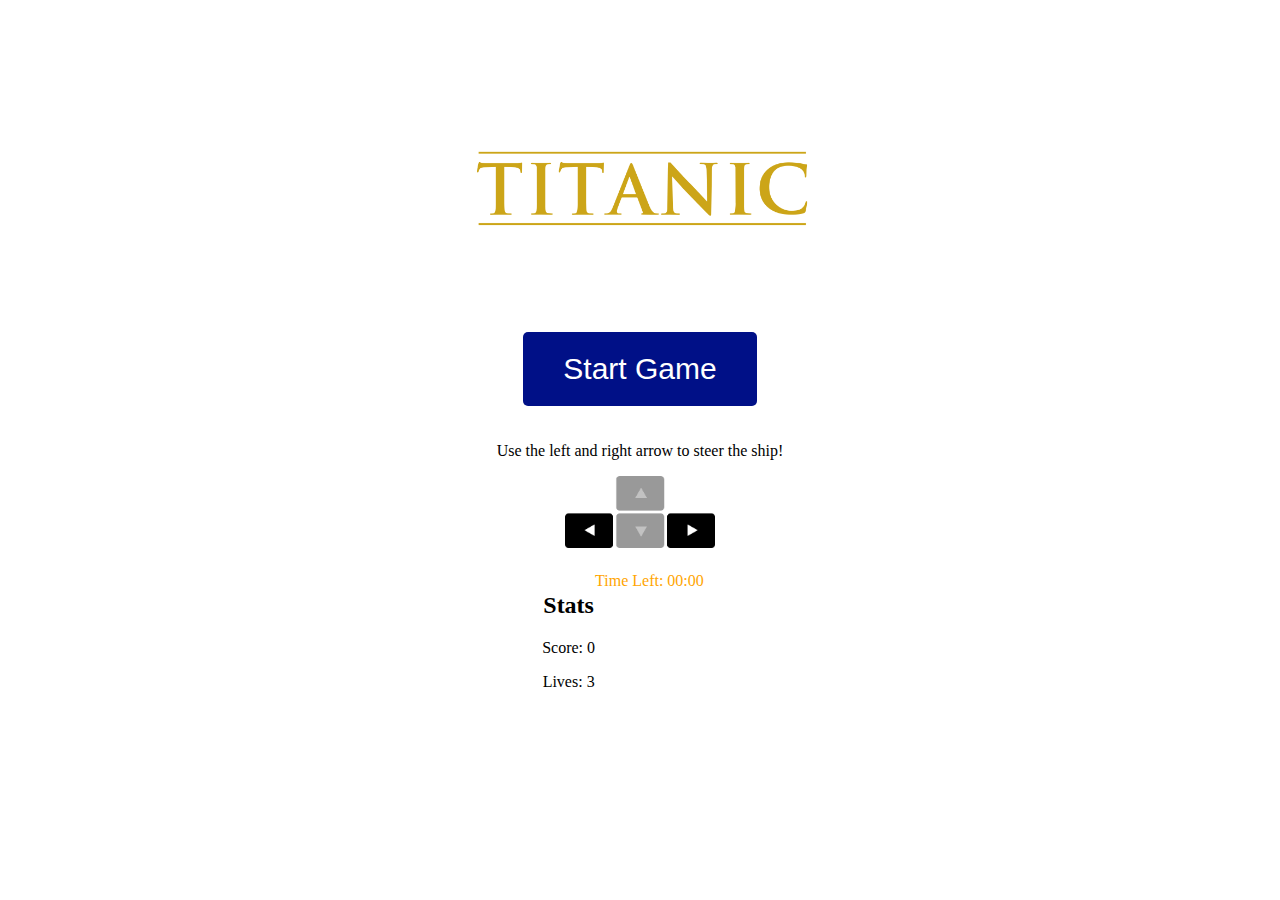
==== project1-game-manuelRui/index.html @ 041f55dd "manuel mvp done" ====
<!DOCTYPE html>
<html lang="en">
  <head>
    <meta charset="UTF-8" />
    <meta name="viewport" content="width=device-width, initial-scale=1.0" />
    <meta http-equiv="X-UA-Compatible" content="ie=edge" />
    <link rel="stylesheet" href="./styles/style.css" />
    <title>TITANIC XTREME DRIFT</title>
  </head>
  <body>
    <main>
      <!-- #game-intro is initially shown on the game start screen -->
      
      <div id="game-intro">
        <br />
        <br />
        <br />
        <br />
        <br />
        <br />
        <img src="./images/titaniclogo.png" alt="" class="logo-img" />
        <br />
        <br />
        <br />
        <br />
        <br />
        <br />
        <!--<img src="./images/titanicicon2.png" alt="" class="logo-img" />
        <br />-->
        <button id="start-button">Start Game</button>
        <p>Use the left and right arrow to steer the ship!</p>
        <img src="./images/arrows.png" alt="" class="arrows-img" />
      </div>
      <div>
        <img id="sky-img" src="./images/night sky.jpeg" alt=""  />
      </div>

      <div id="game-container">
        <div>
          <h2>Stats</h2>
          <p>Score: <span id="score">0</span></p>
          <p>Lives: <span id="lives">3</span></p>
        </div>
        <div id="time-remaining">Time Left: <span>00:00</span></div>
        <!-- #game-screen is initially hidden using CSS style display: none -->
        
        
        <div id="game-screen"></div>
      </div>

      <!-- #game-end is initially hidden using CSS style display: none -->
      <div id="game-end">
        <img src="./images/titanicicon2.png" alt="" class="logo-img" />
        <h1>Game Over</h1>
        <br />
        <button id="restart-button">Restart</button>
      </div>

      <div id="win-game">
        <img src="./images/wingame.jpg" alt="">
        <h1>You Win!</h1>
        <br/>
        <button id="restart-buttonn">Restart</button>
      </div>
    </main>

    <script type="text/javascript" src="js/obstacle.js"></script>
    <script type="text/javascript" src="js/player.js"></script>
    <script type="text/javascript" src="js/game.js"></script>
    <script type="text/javascript" src="js/script.js"></script>
    
  </body>
</html>
---- project1-game-manuelRui/styles/style.css ----
body {
  padding: 0;
  text-align: center;
}

#game-intro {
  padding: 20px 0px;
}

#game-container {
  display: flex;
  width: 100vw;
  
  justify-content: center;
}

#sky-img {
  display: none;
}

#game-screen {
  display: none;
  align-content: center;
  
  overflow: hidden;
  position: relative;
  background-image: url(../images/sea.png);
  background-size: cover;
  animation: slide 5s linear infinite;
}

@keyframes slide {
  from {
    background-position: -60px, -10px;
  }
  to {
    background-position: -170px, -20px;
  }
}


#game-end {
  display: none;
}

#win-game {
  display: none;
}

.game-intro p {
  font-size: 18px;
  font-family: "Verdana";
  
}

.logo-img {
  width: 350px;
}

.arrows-img {
  width: 150px;
}

body button {
  font-size: 30px;
  background-color: #001087;
  color: #fff;
  padding: 20px 40px;
  border: 0;
  box-shadow: 0;
  border-radius: 5px;
  margin-bottom: 20px;
}

#time-remaining {
  justify-content: center;
  color: orange;
  margin-right: 50px;
}
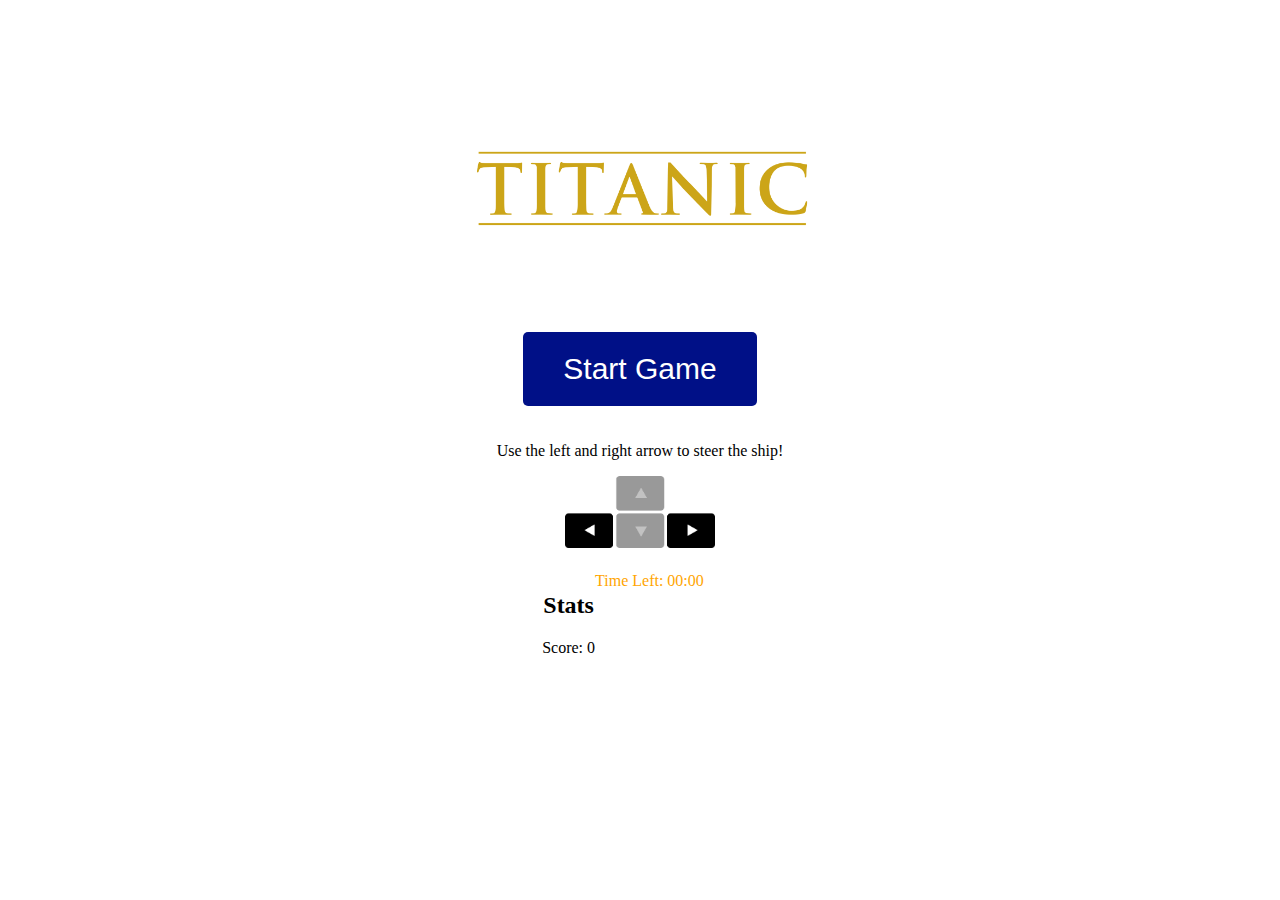
==== commit 6e78800b: "ready for CSS" ====
--- a/project1-game-manuelRui/index.html
+++ b/project1-game-manuelRui/index.html
@@ -1,77 +1,82 @@
 <!DOCTYPE html>
 <html lang="en">
-  <head>
-    <meta charset="UTF-8" />
-    <meta name="viewport" content="width=device-width, initial-scale=1.0" />
-    <meta http-equiv="X-UA-Compatible" content="ie=edge" />
-    <link rel="stylesheet" href="./styles/style.css" />
-    <title>TITANIC XTREME DRIFT</title>
-  </head>
-  <body>
-    <main>
-      <!-- #game-intro is initially shown on the game start screen -->
-      
-      <div id="game-intro">
-        <br />
-        <br />
-        <br />
-        <br />
-        <br />
-        <br />
-        <img src="./images/titaniclogo.png" alt="" class="logo-img" />
-        <br />
-        <br />
-        <br />
-        <br />
-        <br />
-        <br />
-        <!--<img src="./images/titanicicon2.png" alt="" class="logo-img" />
+
+<head>
+  <meta charset="UTF-8" />
+  <meta name="viewport" content="width=device-width, initial-scale=1.0" />
+  <meta http-equiv="X-UA-Compatible" content="ie=edge" />
+  <link rel="stylesheet" href="./styles/style.css" />
+  <title>TITANIC XTREME DRIFT</title>
+</head>
+
+<body>
+  <main>
+    <!-- #game-intro is initially shown on the game start screen -->
+
+    <div id="game-intro">
+      <br />
+      <br />
+      <br />
+      <br />
+      <br />
+      <br />
+      <img src="./images/titaniclogo.png" alt="" class="logo-img" />
+      <br />
+      <br />
+      <br />
+      <br />
+      <br />
+      <br />
+      <!--<img src="./images/titanicicon2.png" alt="" class="logo-img" />
         <br />-->
-        <button id="start-button">Start Game</button>
-        <p>Use the left and right arrow to steer the ship!</p>
-        <img src="./images/arrows.png" alt="" class="arrows-img" />
+      <button id="start-button">Start Game</button>
+      <p>Use the left and right arrow to steer the ship!</p>
+      <img src="./images/arrows.png" alt="" class="arrows-img" />
+    </div>
+    <div>
+      <img id="sky-img" src="./images/night sky.jpeg" alt="" />
+    </div>
+
+    <div id="game-container">
+      <div>
+        <h2>Stats</h2>
+        <p>Score: <span id="score">0</span></p>
+        
       </div>
-      <div>
-        <img id="sky-img" src="./images/night sky.jpeg" alt=""  />
-      </div>
-
-      <div id="game-container">
-        <div>
-          <h2>Stats</h2>
-          <p>Score: <span id="score">0</span></p>
-          <p>Lives: <span id="lives">3</span></p>
-        </div>
-        <div id="time-remaining">Time Left: <span>00:00</span></div>
-        <!-- #game-screen is initially hidden using CSS style display: none -->
-        
-        
-        <div id="game-screen"></div>
-      </div>
-
-      <!-- #game-end is initially hidden using CSS style display: none -->
-      <div id="game-end">
-        <img src="./images/titanicicon2.png" alt="" class="logo-img" />
-        <h1>Game Over</h1>
-        <br />
-        <button id="restart-button">Restart</button>
-      </div>
-
-      <div id="win-game">
-        <img src="./images/wingame.jpg" alt="">
-        <h1>You Win!</h1>
-        <br/>
-        <button id="restart-buttonn">Restart</button>
-      </div>
-    </main>
-
-    <script type="text/javascript" src="js/obstacle.js"></script>
-    <script type="text/javascript" src="js/player.js"></script>
-    <script type="text/javascript" src="js/game.js"></script>
-    <script type="text/javascript" src="js/script.js"></script>
-    
-  </body>
-</html>
+      <div id="time-remaining">Time Left: <span>00:00</span></div>
+      <!-- #game-screen is initially hidden using CSS style display: none -->
 
 
+      <div id="game-screen"></div>
+      <audio id="soundtrackCrash" src="./audio/crash trim.mp3"></audio>
+      <audio id="soundtrackGame" src="./audio/gas.mp3"></audio>
+      <audio id="soundtrackLose" src="./audio/people screaming - sound effect.mp3"></audio>
+      <audio id="soundtrackWin" src="./audio/My Heart Will Go On.mp3"></audio>
+      <audio id="soundtrackEngine" src="./audio/Car Engine And Speedy Driving Sound Effect-[AudioTrimmer.com].mp3"></audio>
+      
+    </div>
 
+    <!-- #game-end is initially hidden using CSS style display: none -->
+    <div id="game-end">
+      <img src="./images/titanicicon2.png" alt="" class="logo-img" />
+      <h1>Game Over</h1>
+      <br />
+      <button id="restart-button">Restart</button>
+    </div>
 
+    <div id="win-game">
+      <img src="./images/wingame.jpg" alt="">
+      <h1>You Win!</h1>
+      <br />
+      <button id="restart-buttonWin">Restart</button>
+    </div>
+  </main>
+
+  <script type="text/javascript" src="js/obstacle.js"></script>
+  <script type="text/javascript" src="js/player.js"></script>
+  <script type="text/javascript" src="js/game.js"></script>
+  <script type="text/javascript" src="js/script.js"></script>
+
+</body>
+
+</html>